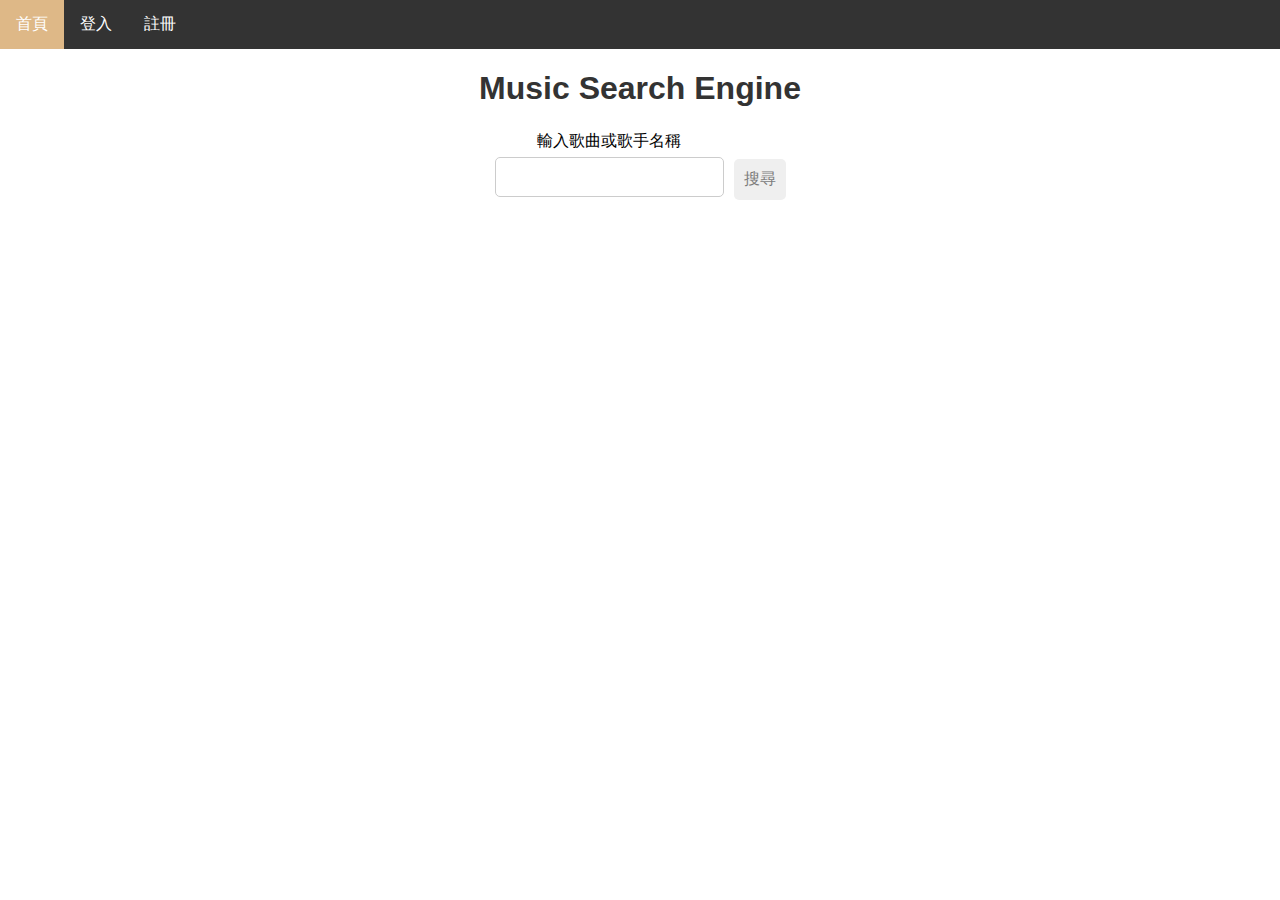
==== homework/midterm/public/index.html @ bdfdd233 "add midterm" ====
<html>
  <head>
    <title>Dynamic Content Example</title>
    <link rel="stylesheet" type="text/css" href="index.css"/>
  </head>
  <body>
    <div id="contain">
      <div class="navbar">
        <a href="#home">首頁</a>
        <a href="login.html">登入</a>
        <a href="register.html">註冊</a>
      </div>
      <h1>Music Search Engine</h1>
      <div class="search-container">
        <div class="input-container">
          <label for="musicSearch">輸入歌曲或歌手名稱</label>
          <input type="text" id="musicSearch">
        </div>
        <button id="searchButton">搜尋</button>
      </div>
      <div id="contentContainer">
        <div id="searchResults"></div>
        <div id="videoContainer"></div>
      </div>
    </div>
    <script src="index.js" type="module"></script>

  </body>
</html>
---- homework/midterm/public/index.css ----
body {
  margin: 0;
  font-family: Arial, Helvetica, sans-serif;
}

.navbar {
  overflow: hidden;
  background-color: #333;
  font-family: Arial, Helvetica, sans-serif;
}

.navbar a {
  float: left;
  font-size: 16px;
  color: white;
  text-align: center;
  padding: 14px 16px;
  text-decoration: none;
}

.navbar a:hover {
  background-color: burlywood;
}

.bigmargin {
  margin: 20px;
}

h1 {
  text-align: center;
  color: #333;
}

.search-container {
  display: flex;
  justify-content: center;
  align-items: center;
  margin-top: 20px;
}

.input-container {
  display: flex;
  flex-direction: column;
  align-items: center;
}

label {
  margin-bottom: 5px;
}
label {
  margin-bottom: 5px;
}

#musicSearch {
  padding: 10px;
  font-size: 16px;
  border: 1px solid #ccc;
  border-radius: 5px;
  transition: border-color 0.3s ease;
}

button {
  margin-left: 10px;
  margin-top: 30px; 
  padding: 10px;
  font-size: 16px;
  cursor: pointer;
  color: #7b7b7b;
  border: none;
  border-radius: 5px;
  transition: background-color 0.3s ease;
}

#searchResults {
  margin-top: 20px;
  padding: 10px;
}

@media (max-width: 600px) {
  #musicSearch {
    width: 100%;
    margin-right: 0;
  }
}

#contentContainer {
  display: flex;
  flex-direction: column;
  align-items: center;
  justify-content: center;
  margin-top: 20px;
}

#videoContainer {
  margin-top: 50px;
}
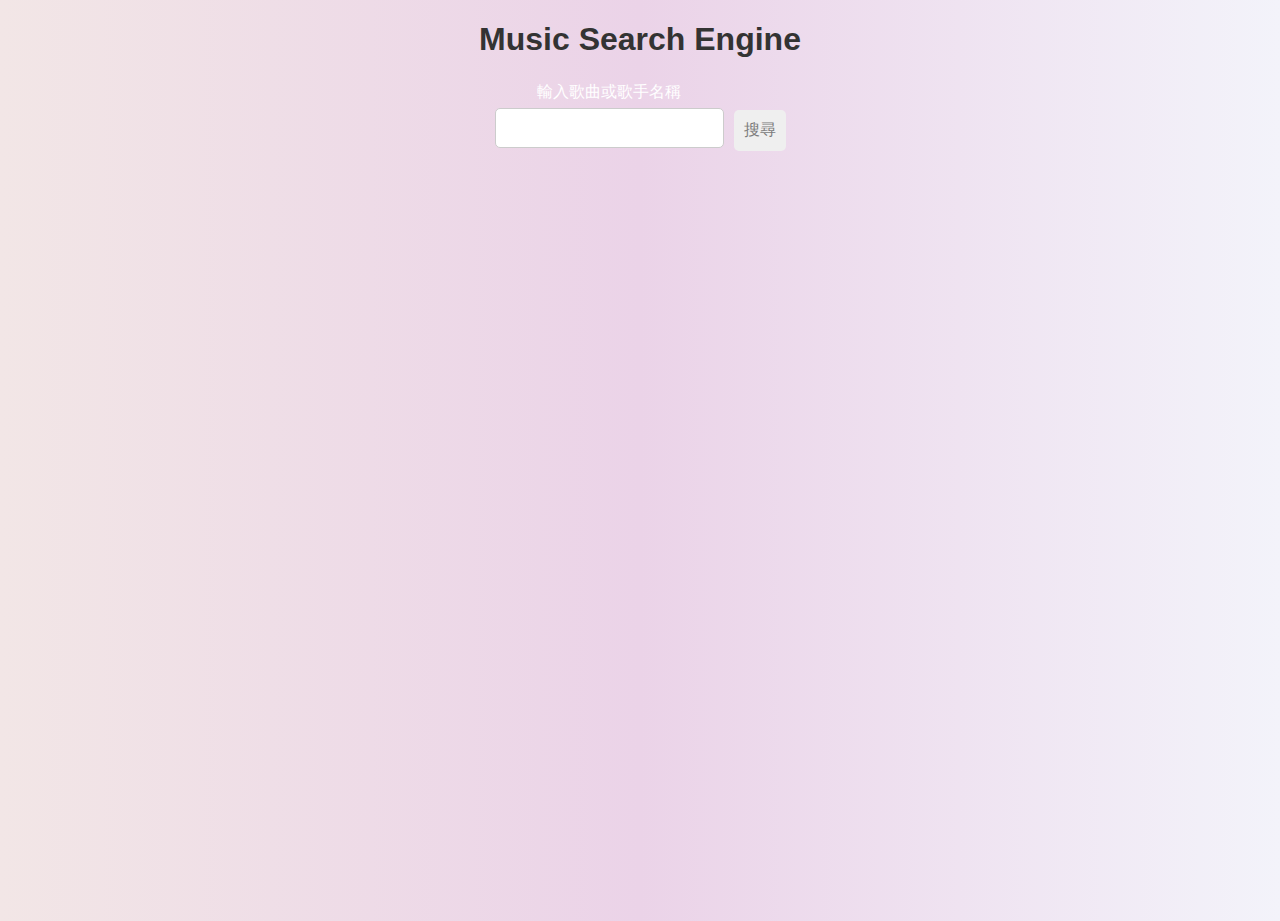
==== commit eb2ca76a: "midterm" ====
--- a/homework/midterm/public/index.html
+++ b/homework/midterm/public/index.html
@@ -1,29 +1,21 @@
+<!DOCTYPE html>
 <html>
   <head>
     <title>Dynamic Content Example</title>
     <link rel="stylesheet" type="text/css" href="index.css"/>
   </head>
   <body>
-    <div id="contain">
-      <div class="navbar">
-        <a href="#home">首頁</a>
-        <a href="login.html">登入</a>
-        <a href="register.html">註冊</a>
+    <h1>Music Search Engine</h1>
+    <div class="search-container">
+      <div class="input-container">
+        <label for="musicSearch">輸入歌曲或歌手名稱</label>
+        <input type="text" id="musicSearch" />
       </div>
-      <h1>Music Search Engine</h1>
-      <div class="search-container">
-        <div class="input-container">
-          <label for="musicSearch">輸入歌曲或歌手名稱</label>
-          <input type="text" id="musicSearch">
-        </div>
-        <button id="searchButton">搜尋</button>
-      </div>
-      <div id="contentContainer">
-        <div id="searchResults"></div>
-        <div id="videoContainer"></div>
-      </div>
+      <button id="searchButton">搜尋</button>
+    </div>
+    <div id="contentContainer">
+      <div id="searchResults"></div>
     </div>
     <script src="index.js" type="module"></script>
-
   </body>
 </html>
--- a/homework/midterm/public/index.css
+++ b/homework/midterm/public/index.css
@@ -1,26 +1,12 @@
 body {
-  margin: 0;
   font-family: Arial, Helvetica, sans-serif;
+  width: 100%;
+  height: 100vh;
+  margin: 0;  
+  background: linear-gradient(to left,	#F3F3FA, #EBD3E8, #F2E6E6);
+  color: white;
 }
 
-.navbar {
-  overflow: hidden;
-  background-color: #333;
-  font-family: Arial, Helvetica, sans-serif;
-}
-
-.navbar a {
-  float: left;
-  font-size: 16px;
-  color: white;
-  text-align: center;
-  padding: 14px 16px;
-  text-decoration: none;
-}
-
-.navbar a:hover {
-  background-color: burlywood;
-}
 
 .bigmargin {
   margin: 20px;
@@ -47,9 +33,7 @@
 label {
   margin-bottom: 5px;
 }
-label {
-  margin-bottom: 5px;
-}
+
 
 #musicSearch {
   padding: 10px;
@@ -88,9 +72,7 @@
   flex-direction: column;
   align-items: center;
   justify-content: center;
-  margin-top: 20px;
+  margin-top: 50px; 
+  background: transparent; 
 }
 
-#videoContainer {
-  margin-top: 50px;
-}